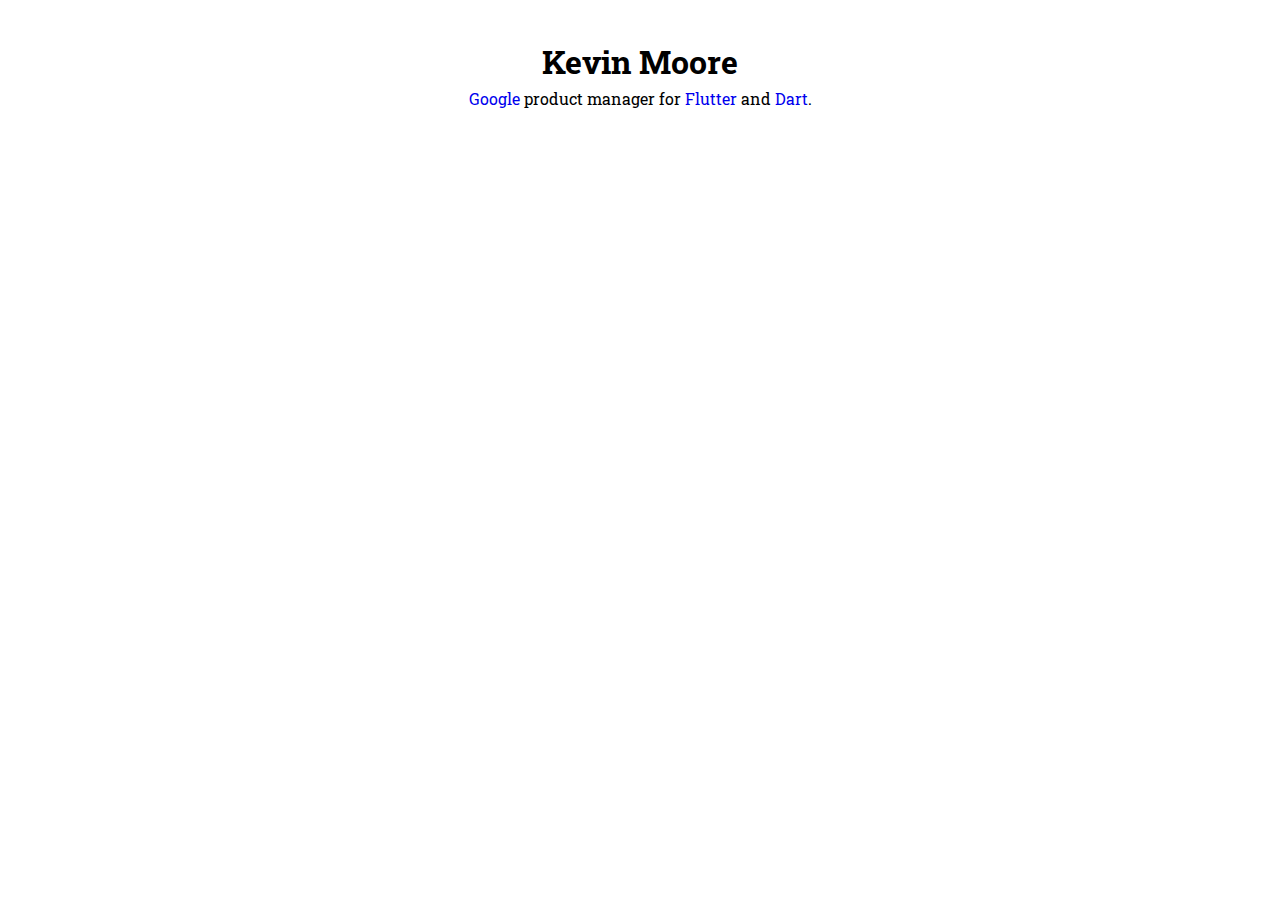
==== web/index.html @ 3b4cfd82 "hello clean repo" ====
<!DOCTYPE html>
<html lang="en-US" xml:lang="en-US" xmlns="http://www.w3.org/1999/xhtml">
<head>
  <!-- Google Tag Manager -->
  <script nonce="okoboji">(function(w,d,s,l,i){w[l]=w[l]||[];w[l].push({'gtm.start':
            new Date().getTime(),event:'gtm.js'});var f=d.getElementsByTagName(s)[0],
          j=d.createElement(s),dl=l!='dataLayer'?'&l='+l:'';j.async=true;j.src=
          'https://www.googletagmanager.com/gtm.js?id='+i+dl;f.parentNode.insertBefore(j,f);
  })(window,document,'script','dataLayer','GTM-KKRDXLTT');</script>
  <!-- End Google Tag Manager -->
  <title>Kevin Moore - Google Product Manager for Flutter and Dart</title>
  <meta name="viewport" content="width=device-width"/>
  <meta content="text/html; charset=utf-8" http-equiv="Content-Type"/>
  <meta content="Kevin Moore" property="og:title"/>
  <meta name="description" content="Product manager at Google working on Flutter and Dart."/>
  <meta content="https://kevmoo.com" property="og:url"/>
  <link rel="preconnect" href="https://fonts.gstatic.com" crossorigin>
  <link rel="preconnect" href="https://fonts.googleapis.com">
  <link href="https://fonts.googleapis.com/css2?family=Roboto+Slab:wght@300;400;600&display=swap"
        rel="stylesheet">
  <link
      rel="stylesheet"
      href="https://cdnjs.cloudflare.com/ajax/libs/font-awesome/6.6.0/css/all.min.css"
      integrity="sha512-Kc323vGBEqzTmouAECnVceyQqyqdsSiqLQISBL29aUW4U/M7pSPA/gEUZQqv1cwx4OnYxTxve5UMg5GT6L4JJg=="
      crossorigin="anonymous"
      referrerpolicy="no-referrer"
  />
  <link href="default.css" rel="stylesheet" type="text/css"/>
  <link
      href="https://work.j832.com/feed.xml"
      rel="alternate"
      type="application/atom+xml"
  />
  <link href="favicon.png" rel="shortcut icon"/>
  <script src="main.dart.js" defer></script>
  <link rel="canonical" href="https://kevmoo.com" />
</head>
<body>
<!-- Google Tag Manager (noscript) -->
<noscript><iframe src="https://www.googletagmanager.com/ns.html?id=GTM-KKRDXLTT"
                  height="0" width="0" style="display:none;visibility:hidden"></iframe></noscript>
<!-- End Google Tag Manager (noscript) -->
<table>
  <tr>
    <td colspan="3">
      <h1>Kevin Moore</h1>
      <p class="description">
        <a href="https://www.google.com/">Google</a> product manager for
        <a href="https://flutter.dev">Flutter</a> and
        <a href="https://dart.dev">Dart</a>.
      </p>
      <p class="profiles">
        <a href="https://github.com/kevmoo/" rel="me" title="GitHub/kevmoo">
          <i class="fab fa-github fa-2x"></i>
        </a>
        <a href="https://mastodon.social/@kevmoo" rel="me" title="mastodon.social/@kevmoo">
          <i class="fab fa-mastodon fa-2x"></i>
        </a>
        <a href="https://www.reddit.com/user/kevmoo" rel="me" title="Reddit/kevmoo">
          <i class="fab fa-reddit fa-2x"></i>
        </a>
        <a href="https://g.dev/kevmoo" rel="me" title="Google Developers">
          <i class="fab fa-google fa-2x"></i>
        </a>
        <a href="https://www.linkedin.com/in/kevmoo/" rel="me" title="LinkedIn/kevmoo">
          <i class="fab fa-linkedin fa-2x"></i>
        </a>
        <a href="https://twitter.com/kevmoo" rel="me" title="Twitter @kevmoo">
          <i class="fab fa-twitter fa-2x"></i>
        </a>
      </p>
    </td>
  </tr>
</table>
</body>
</html>
---- web/default.css ----
body {
  font-family: 'Roboto Slab', serif;
}

a {
  text-decoration: none;
}

a:hover {
  text-decoration: underline;
}

.profiles, h1, .description {
  text-align: center;
}

h1 {
  margin-bottom: 0;
  line-height: 1;
}

.description {
  margin-top: 10px;
}

.profiles a {
  display: inline-block;
  margin-left: 1ex;
  margin-right: 1ex;
}

table {
  border-collapse: separate;
  border-spacing: 1em;
  margin: 0 auto;
}

table .icon {
  text-align: center;
  vertical-align: top;
}

table .date {
  vertical-align: top;
}

table .details {
  color: gray;
  font-weight: lighter;
}

table .details a {
  font-weight: bolder;
}
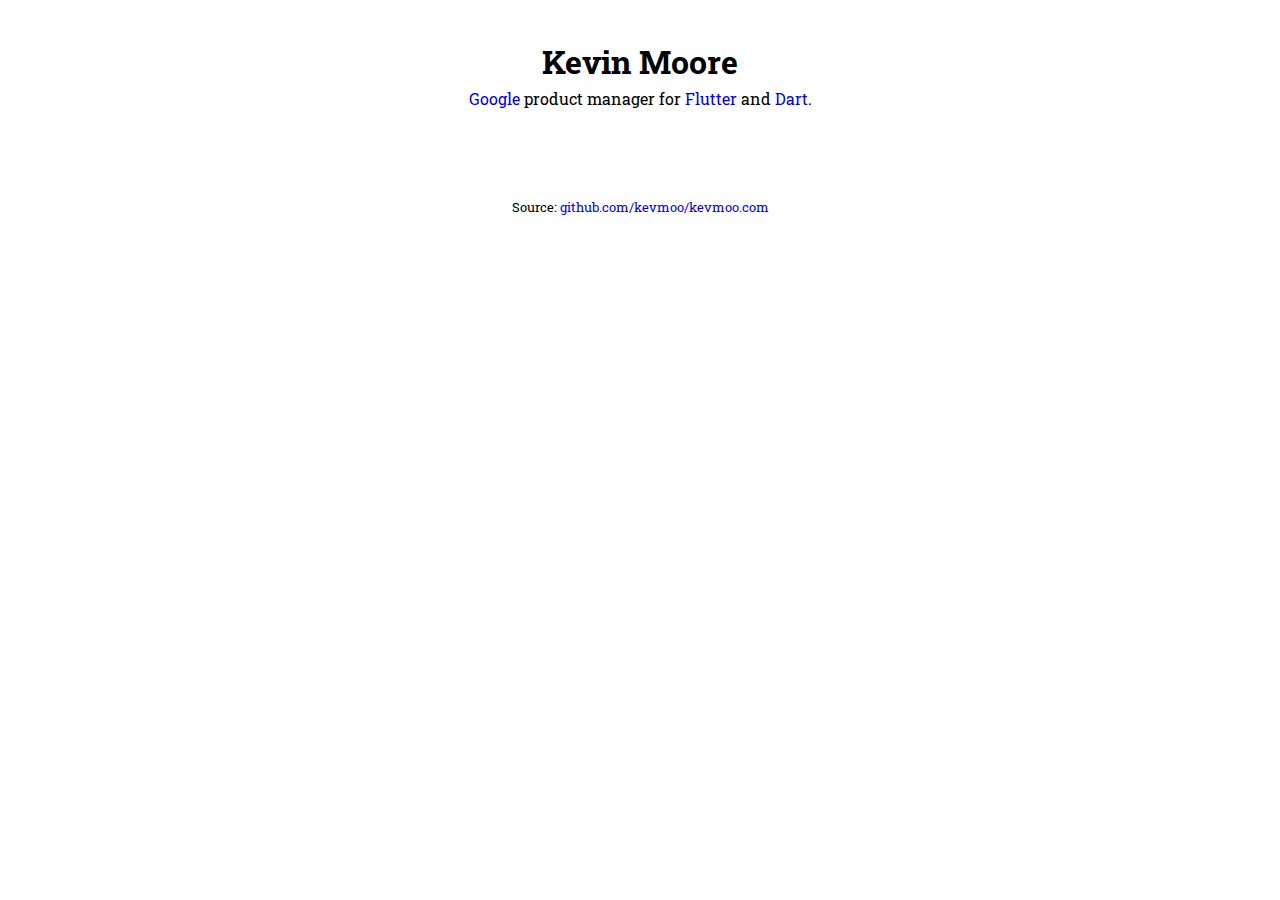
==== commit 396264c0: "more things" ====
--- a/web/index.html
+++ b/web/index.html
@@ -26,11 +26,6 @@
       referrerpolicy="no-referrer"
   />
   <link href="default.css" rel="stylesheet" type="text/css"/>
-  <link
-      href="https://work.j832.com/feed.xml"
-      rel="alternate"
-      type="application/atom+xml"
-  />
   <link href="favicon.png" rel="shortcut icon"/>
   <script src="main.dart.js" defer></script>
   <link rel="canonical" href="https://kevmoo.com" />
@@ -72,5 +67,10 @@
     </td>
   </tr>
 </table>
+
+<p id="source-code">
+  <small>Source: <a href="https://github.com/kevmoo/kevmoo.com/">github.com/kevmoo/kevmoo.com</a></small>
+</p>
 </body>
 </html>
+
--- a/web/default.css
+++ b/web/default.css
@@ -52,3 +52,7 @@
 table .details a {
   font-weight: bolder;
 }
+
+#source-code {
+  text-align: center;
+}
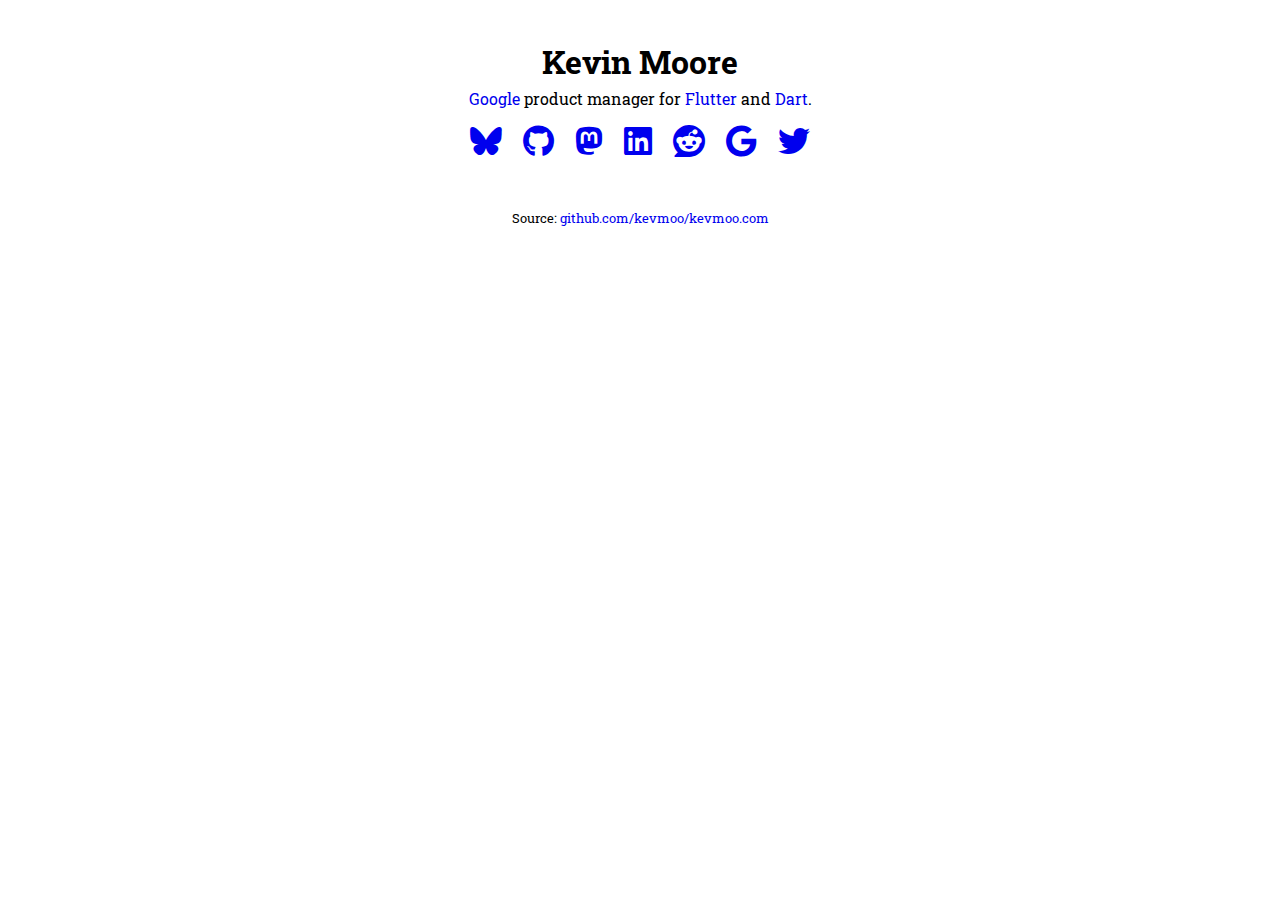
==== commit 311ece36: "update fonts" ====
--- a/web/index.html
+++ b/web/index.html
@@ -20,8 +20,8 @@
         rel="stylesheet">
   <link
       rel="stylesheet"
-      href="https://cdnjs.cloudflare.com/ajax/libs/font-awesome/6.6.0/css/all.min.css"
-      integrity="sha512-Kc323vGBEqzTmouAECnVceyQqyqdsSiqLQISBL29aUW4U/M7pSPA/gEUZQqv1cwx4OnYxTxve5UMg5GT6L4JJg=="
+      href="https://cdnjs.cloudflare.com/ajax/libs/font-awesome/6.7.2/css/all.min.css"
+      integrity="sha512-Evv84Mr4kqVGRNSgIGL/F/aIDqQb7xQ2vcrdIwxfjThSH8CSR7PBEakCr51Ck+w+/U6swU2Im1vVX0SVk9ABhg=="
       crossorigin="anonymous"
       referrerpolicy="no-referrer"
   />
@@ -45,20 +45,23 @@
         <a href="https://dart.dev">Dart</a>.
       </p>
       <p class="profiles">
+        <a href="https://bsky.app/profile/kevmoo.com" rel="me" title="Bluesky @kevmoo.com">
+          <i class="fab fa-bluesky fa-2x"></i>
+        </a>
         <a href="https://github.com/kevmoo/" rel="me" title="GitHub/kevmoo">
           <i class="fab fa-github fa-2x"></i>
         </a>
         <a href="https://mastodon.social/@kevmoo" rel="me" title="mastodon.social/@kevmoo">
           <i class="fab fa-mastodon fa-2x"></i>
         </a>
+        <a href="https://www.linkedin.com/in/kevmoo/" rel="me" title="LinkedIn/kevmoo">
+          <i class="fab fa-linkedin fa-2x"></i>
+        </a>
         <a href="https://www.reddit.com/user/kevmoo" rel="me" title="Reddit/kevmoo">
           <i class="fab fa-reddit fa-2x"></i>
         </a>
         <a href="https://g.dev/kevmoo" rel="me" title="Google Developers">
           <i class="fab fa-google fa-2x"></i>
-        </a>
-        <a href="https://www.linkedin.com/in/kevmoo/" rel="me" title="LinkedIn/kevmoo">
-          <i class="fab fa-linkedin fa-2x"></i>
         </a>
         <a href="https://twitter.com/kevmoo" rel="me" title="Twitter @kevmoo">
           <i class="fab fa-twitter fa-2x"></i>
--- a/web/default.css
+++ b/web/default.css
@@ -12,6 +12,7 @@
 
 .profiles, h1, .description {
   text-align: center;
+  text-wrap: balance;
 }
 
 h1 {
@@ -56,3 +57,12 @@
 #source-code {
   text-align: center;
 }
+
+@media only screen and (max-width: 600px) {
+  table .icon {
+    display: none;
+  }
+  table {
+    border-spacing: 1ex;
+  }
+}
